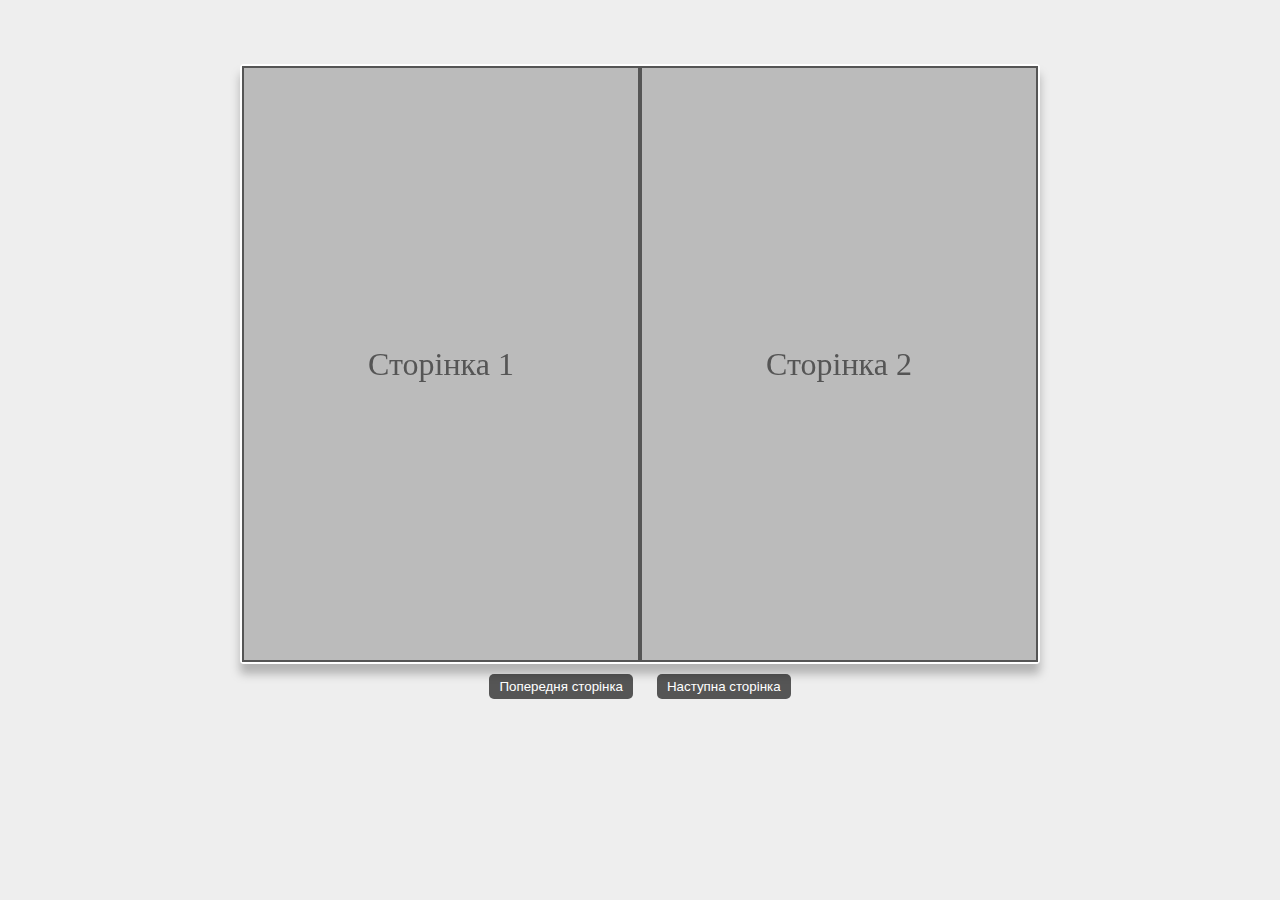
==== index.html @ d7054aa5 "load" ====
<!DOCTYPE html>
<html lang="uk">
<head>
    <meta charset="UTF-8">
    <meta name="viewport" content="width=device-width, initial-scale=1.0">
    <title>Журнал "Іменник" 23-26§</title>
    <link rel="stylesheet" href="style.css">
</head>
<body>
    <div id="book">
        <div class="page">
            <div class="page-content">Сторінка 1</div>
        </div>
        <div class="page">
            <div class="page-content">Сторінка 2</div>
        </div>
        <div class="page">
            <div class="page-content">Сторінка 3</div>
        </div>
    </div>

    <button id="prev" onclick="prevPage()">Попередня сторінка</button>
    <button id="next" onclick="nextPage()">Наступна сторінка</button>
    <script src='script.js' defer>
    </script>
</body>
</html>
---- style.css ----
* {
    padding: 0;
    margin: 0 auto;
    box-sizing: border-box;
}

body {
    font-family: 'Verdana', cursive;
    background-color: #eee;
    color: #555;
    text-align: center;
    padding: 4em 0;
    user-select: none;
}

#book {
    position: relative;
    width: 800px;
    height: 600px;
    border: #fff solid 2px;
    border-radius: 4px;
    margin: 0 auto;
    perspective: 630px;
    perspective-origin: center 50px; 
    filter: drop-shadow(0px 10px 5px rgba(0,0,0,0.25));
}

.page {
width: 50%;
height: 100%;
background-color: #bbb;
position: absolute;
top: 0px;
transform-origin: 0% 50%;
transition: transform 0.8s, opacity 0.8s;
border: solid #555 2px;
background-size: cover;
background-position: center;
opacity: 0;
}

.page.active {
display: block;
left: 0;
transform: rotateY(0deg);
opacity: 1;
}

.page.next {
display: block;
left: 50%;
transform: rotateY(0deg);
opacity: 1;
}
.page-content {
width: 100%;
height: 100%;
backface-visibility: hidden;
position: absolute;
top: 0;
left: 0;
display: flex;
justify-content: center;
align-items: center;
font-size: 2em;
}

    .page.flip {
    transform: rotateY(180deg);
    transition: transform 0.8s, opacity 0.8s;
    }

.page:nth-child(1) {
    display: block;
    transform: rotateY(0deg);
}

#prev, #next {
    margin: 10px;
    padding: 5px 10px;
    border: none;
    background-color: #555;
    color: white;
    border-radius: 5px;
    cursor: pointer;
}

#prev:hover, #next:hover {
    background-color: #777;
}
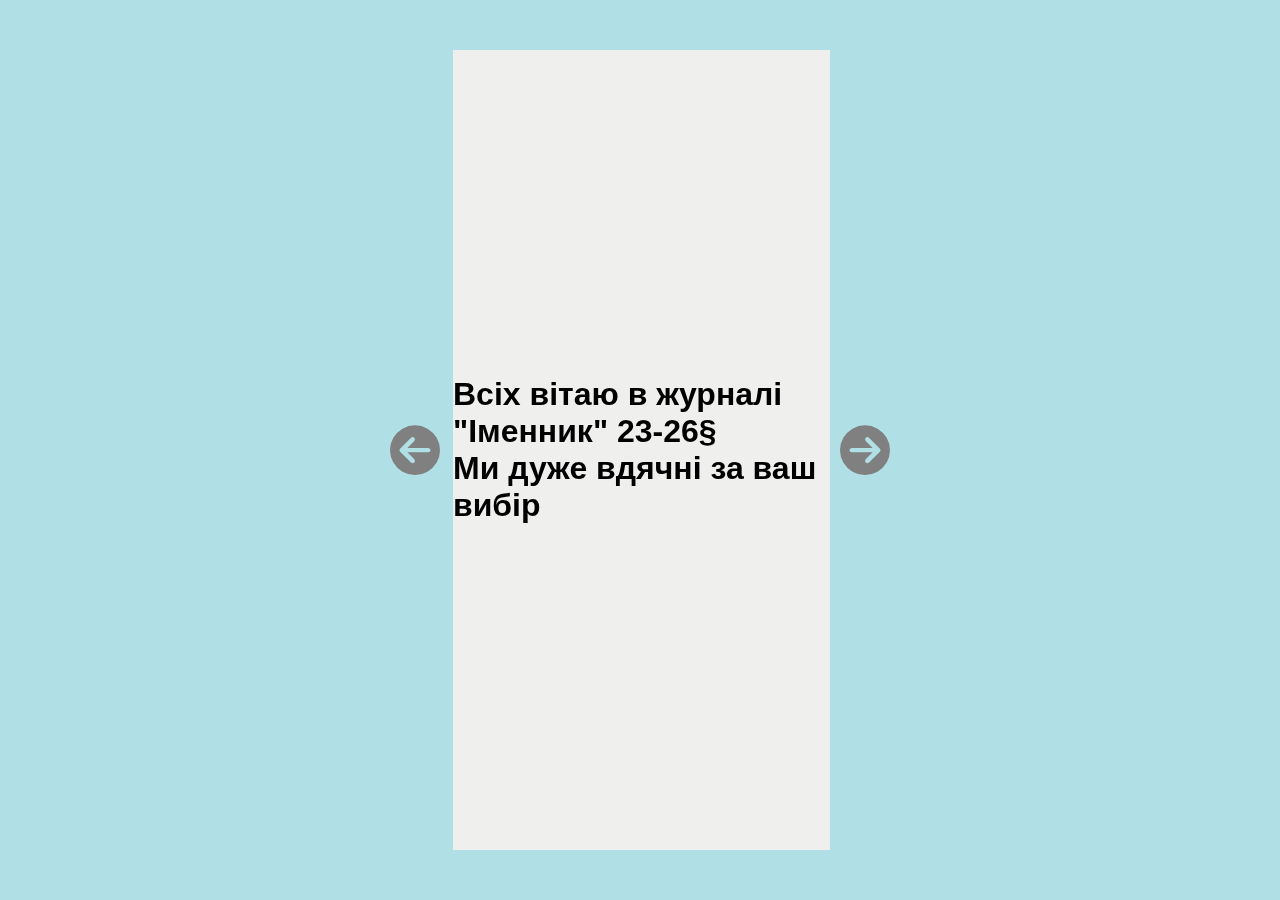
==== commit 1a25da13: "done" ====
--- a/index.html
+++ b/index.html
@@ -1,27 +1,295 @@
 <!DOCTYPE html>
-<html lang="uk">
+<html lang="en">
 <head>
     <meta charset="UTF-8">
+    <meta http-equiv="X-UA-Compatible" content="IE=edge">
     <meta name="viewport" content="width=device-width, initial-scale=1.0">
     <title>Журнал "Іменник" 23-26§</title>
-    <link rel="stylesheet" href="style.css">
+    <style>
+        * {
+    margin: 0;
+    padding: 0;
+    box-sizing: border-box;
+}
+
+body {
+    height: 100vh;
+    display: flex;
+    justify-content: center;
+    align-items: center;
+
+    font-family: sans-serif;
+    background-color: powderblue;
+}
+
+/* Book */
+.book {
+    position: relative;
+    width: 380px;
+    height: 800px;
+    transition: transform 0.5s;
+}
+
+.paper {
+    position: absolute;
+    width: 100%;
+    height: 100%;
+    top: 0;
+    left: 0;
+    perspective: 1500px;
+
+}
+
+.front,
+.back {
+    background-color: rgb(239, 239, 238);
+    position: absolute;
+    width: 100%;
+    height: 100%;
+    top: 0;
+    left: 0;
+    transform-origin: left;
+    transition: transform 0.5s;
+}
+
+.front {
+    z-index: 1;
+    backface-visibility: hidden;
+    border-left: 3px solid powderblue;
+}
+
+.back {
+    z-index: 0;
+}
+
+.front-content,
+.back-content {
+    width: 100%;
+    height: 100%;
+    display: flex;
+    justify-content: center;
+    align-items: center;
+}
+
+.back-content {
+    transform: rotateY(180deg)
+}
+
+/* Paper flip effect */
+.flipped .front,
+.flipped .back {
+    transform: rotateY(-180deg);
+}
+
+/* Controller Buttons */
+button {
+    border: none;
+    background-color: transparent;
+    cursor: pointer;
+    margin: 10px;
+    transition: transform 0.5s;
+}
+
+button:focus {
+    outline: none;
+}
+
+button:hover i {
+    color: #636363;
+}
+
+i {
+    font-size: 50px;
+    color: gray;
+}
+
+#p1 {
+    z-index: 3;
+}
+
+#p2 {
+    z-index: 2;
+}
+
+#p3 {
+    z-index: 1;
+}
+    </style>
+    <link rel="stylesheet" href="https://cdnjs.cloudflare.com/ajax/libs/font-awesome/6.5.1/css/all.min.css" crossorigin="anonymous">
 </head>
 <body>
-    <div id="book">
-        <div class="page">
-            <div class="page-content">Сторінка 1</div>
+    <!-- Previous Button -->
+    <button id="prev-btn">
+        <i class="fas fa-arrow-circle-left"></i>
+    </button>
+
+
+    <div id="book" class="book">
+        <div id="p1" class="paper">
+            <div class="front">
+                <div id="f1" class="front-content">
+                    <h1>Всіх вітаю в журналі "Іменник" 23-26§<br>
+                        Ми дуже вдячні за ваш вибір
+                    </h1>
+                </div>
+            </div>
+            <div class="back">
+                <div id="b1" class="back-content">
+                    <h1>23§. Характеристика частин мови. Службові частини мови. Вигук. <br>
+                        Є різні частини мови. Є самостійні, службові. Але є особлива частина -- вигук. <br>Зараз це буде тут коротко описано: <br>
+                        Самостійні: <br>
+                        Іменник прикметник числівник займенник дієслово прислівник. <br>
+                        Опис: мають лексичне значення, ознаки, мають синтаксичну роль. 
+                    </h1>
+                </div>
+            </div>
         </div>
-        <div class="page">
-            <div class="page-content">Сторінка 2</div>
+        <div id="p2" class="paper">
+            <div class="front">
+                <div id="f2" class="front-content">
+                    <h1>Службові: <br>
+                        Прийменник, сполучник, частка. <br> 
+                        Опис: слугують для "доповнення" самостійних частин. <br>
+                        Вигук: <br>
+                        Звуки людей, тварин, тд, які не є словами. <br>
+                        Детальніше про слова як частини мови вивчає розділ мови морфологія</h1>
+                </div>
+            </div>
+            <div class="back">
+                <div id="b2" class="back-content">
+                    <h1>24§. Іменник як частина мови <br>
+                        Іменник -- самостійна частина мови,  яка обозначає об'єкт або явище і відповідає на питання хто що. <br>
+                        Охарактеризувати Іменник можна за цими ознаками: <br>
+                        Лексичне значення; <br>
+                        Морфологічні ознаки; <br>
+                        Синтаксична роль. <br>
+                        25§. Іменники загальні і власні, конкретні та абстрактні <br>
+                        Настав час детальніше роздивитись види іменників. Ось вони: <br>
+                        
+                    </h1>
+                </div>
+            </div>
         </div>
-        <div class="page">
-            <div class="page-content">Сторінка 3</div>
+        <div id="p3" class="paper">
+            <div class="front">
+                <div id="f3" class="front-content">
+                    
+                </div>
+            </div>
+            <div class="back">
+                <div id="b3" class="back-content">
+                    <h1>26§. Велика буква та лапки в назвах<br>
+                        У власній назві завжди перша з великої літери. <br>
+                        Також детальніше можна ознайомитись з правилами в Українському правописі. <br>
+                        Ще є лапки, якщо є загальна і власна назва, наприклад: сайт "Літак", автобус "Богдан". <br>
+                        Кінець <br>
+                        Подяки: Морозов Р., Радюк В. <br>
+                        Не працювали: Покотило Д., Контурський М.
+                    </h1>
+                </div>
+            </div>
+            <div class="front">
+                <div id="f4" class="front-content">
+                    <h1>Загальна назва <br>
+                        Спільна назва для предметів, істот, явищ тд. Наприклад: дощ, дуб, місто, річка. <br>
+                        Власна назва <br>
+                        Конкретний <br>
+                        Ім'я конкретного предмета, істоти та особи вони починаються завжди з великої літери. Наприклад: Київ, Крим. <br>
+                        Абстрактний <br>
+                        Відчуття, враження, тобто іменники, які не можна відчути.
+                    </h1>
+                </div>
+            </div>
         </div>
     </div>
 
-    <button id="prev" onclick="prevPage()">Попередня сторінка</button>
-    <button id="next" onclick="nextPage()">Наступна сторінка</button>
-    <script src='script.js' defer>
+    <button id="next-btn">
+        <i class="fas fa-arrow-circle-right"></i>
+    </button>
+    <script>
+        // References to DOM Elements
+const prevBtn = document.querySelector("#prev-btn");
+const nextBtn = document.querySelector("#next-btn");
+const book = document.querySelector("#book");
+
+const paper1 = document.querySelector("#p1");
+const paper2 = document.querySelector("#p2");
+const paper3 = document.querySelector("#p3");
+
+// Event Listener
+prevBtn.addEventListener("click", goPrevPage);
+nextBtn.addEventListener("click", goNextPage);
+
+// Business Logic
+let currentLocation = 1;
+let numOfPapers = 3;
+let maxLocation = numOfPapers + 1;
+
+function openBook() {
+    book.style.transform = "translateX(50%)";
+    prevBtn.style.transform = "translateX(-180px)";
+    nextBtn.style.transform = "translateX(180px)";
+}
+
+function closeBook(isAtBeginning) {
+    if(isAtBeginning) {
+        book.style.transform = "translateX(0%)";
+    } else {
+        book.style.transform = "translateX(100%)";
+    }
+    
+    prevBtn.style.transform = "translateX(0px)";
+    nextBtn.style.transform = "translateX(0px)";
+}
+
+function goNextPage() {
+    if(currentLocation < maxLocation) {
+        switch(currentLocation) {
+            case 1:
+                openBook();
+                paper1.classList.add("flipped");
+                paper1.style.zIndex = 1;
+                break;
+            case 2:
+                paper2.classList.add("flipped");
+                paper2.style.zIndex = 2;
+                break;
+            case 3:
+                paper3.classList.add("flipped");
+                paper3.style.zIndex = 3;
+                closeBook(false);
+                break;
+            default:
+                throw new Error("unkown state");
+        }
+        currentLocation++;
+    }
+}
+
+function goPrevPage() {
+    if(currentLocation > 1) {
+        switch(currentLocation) {
+            case 2:
+                closeBook(true);
+                paper1.classList.remove("flipped");
+                paper1.style.zIndex = 3;
+                break;
+            case 3:
+                paper2.classList.remove("flipped");
+                paper2.style.zIndex = 2;
+                break;
+            case 4:
+                openBook();
+                paper3.classList.remove("flipped");
+                paper3.style.zIndex = 1;
+                break;
+            default:
+                throw new Error("unkown state");
+        }
+
+        currentLocation--;
+    }
+}
     </script>
 </body>
 </html>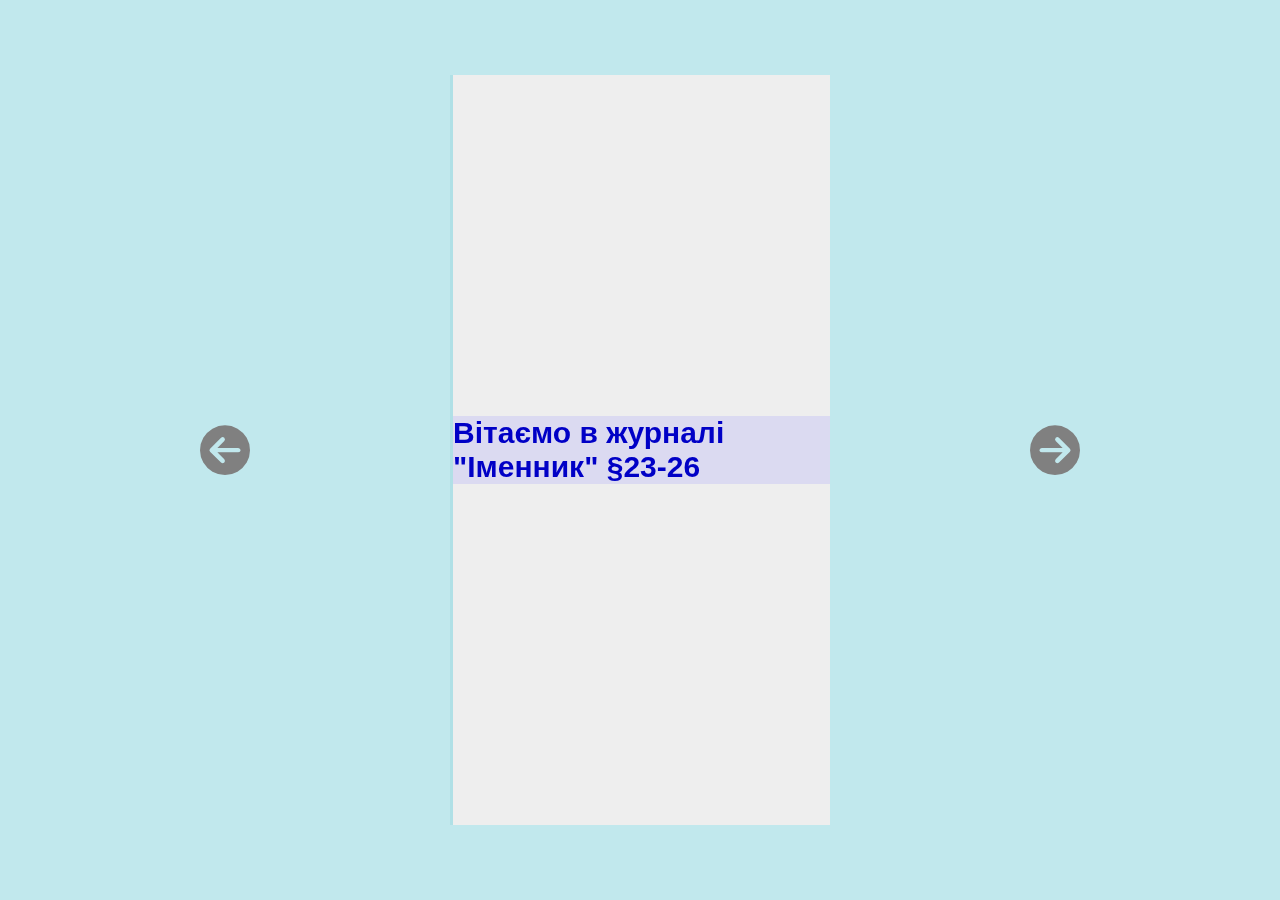
==== commit 9d6b4a50: "done" ====
--- a/index.html
+++ b/index.html
@@ -4,7 +4,7 @@
     <meta charset="UTF-8">
     <meta http-equiv="X-UA-Compatible" content="IE=edge">
     <meta name="viewport" content="width=device-width, initial-scale=1.0">
-    <title>Журнал "Іменник" 23-26§</title>
+    <title>Журнал "Іменник" §23-26</title>
     <style>
         * {
     margin: 0;
@@ -14,19 +14,20 @@
 
 body {
     height: 100vh;
+    width: 100vw;
     display: flex;
     justify-content: center;
     align-items: center;
 
     font-family: sans-serif;
-    background-color: powderblue;
+    background-color: rgb(193, 232, 237);
 }
 
 /* Book */
 .book {
     position: relative;
-    width: 380px;
-    height: 800px;
+    width: 400px;
+    height: 750px;
     transition: transform 0.5s;
 }
 
@@ -40,9 +41,40 @@
 
 }
 
+.front-content h1,
+.back-content h1 {
+    font-size: 30px;
+    font-weight: bold;
+    color: rgb(0, 0, 198);
+    background-color: rgba(176, 172, 249, 0.306);
+}
+
+.front-content h2,
+.back-content h2 {
+    font-size: 25px;
+    font-weight: bold;
+}
+
+.front-content p,
+.back-content p {
+    font-size: 20px;
+    font-weight: bold;
+}
+
+li {
+    font-size: 20px;
+    font-weight: bold;
+}
+
+.front-content ul,
+.back-content ul {
+    padding-left: 20px;
+    list-style-position: inside;
+}
+
 .front,
 .back {
-    background-color: rgb(239, 239, 238);
+    background-color: rgb(238, 238, 238);
     position: absolute;
     width: 100%;
     height: 100%;
@@ -69,10 +101,20 @@
     display: flex;
     justify-content: center;
     align-items: center;
+    flex-direction: column;
 }
 
 .back-content {
     transform: rotateY(180deg)
+}
+
+.margin {
+    margin-bottom: 15px;
+    margin-left: 20px;
+}
+
+.super-margin {
+    margin-bottom: 45px;
 }
 
 /* Paper flip effect */
@@ -86,7 +128,7 @@
     border: none;
     background-color: transparent;
     cursor: pointer;
-    margin: 10px;
+    margin: 200px;
     transition: transform 0.5s;
 }
 
@@ -118,7 +160,6 @@
     <link rel="stylesheet" href="https://cdnjs.cloudflare.com/ajax/libs/font-awesome/6.5.1/css/all.min.css" crossorigin="anonymous">
 </head>
 <body>
-    <!-- Previous Button -->
     <button id="prev-btn">
         <i class="fas fa-arrow-circle-left"></i>
     </button>
@@ -128,76 +169,100 @@
         <div id="p1" class="paper">
             <div class="front">
                 <div id="f1" class="front-content">
-                    <h1>Всіх вітаю в журналі "Іменник" 23-26§<br>
-                        Ми дуже вдячні за ваш вибір
-                    </h1>
+                    <h1>Вітаємо в журналі "Іменник" §23-26</h1>
                 </div>
             </div>
             <div class="back">
                 <div id="b1" class="back-content">
-                    <h1>23§. Характеристика частин мови. Службові частини мови. Вигук. <br>
-                        Є різні частини мови. Є самостійні, службові. Але є особлива частина -- вигук. <br>Зараз це буде тут коротко описано: <br>
-                        Самостійні: <br>
-                        Іменник прикметник числівник займенник дієслово прислівник. <br>
-                        Опис: мають лексичне значення, ознаки, мають синтаксичну роль. 
-                    </h1>
+                    <h1 class="margin">§23. Характеристика частин мови. Службові частини мови. Вигук. <br></h1>
+                    <p class="margin">Існують різні частини мови. Є самостійні, службові. Але є особлива частина -- вигук. <br>Зараз це буде тут коротко описано. <br></p>
+                        <h2 class="margin">Самостійні:</h2>
+                        <ul class="margin">
+                            <li>прикметник</li>
+                            <li>числівник</li>
+                            <li>займенник</li>
+                            <li>дієслово</li>
+                            <li>прислівник</li>
+                        </ul>
+                        <p class="margin">Опис: мають лексичне значення, ознаки, мають синтаксичну роль.</p>
+                        <h2 class="margin">Службові:</h2>
+                        <ul class="margin">
+                            <li>Прийменник</li>
+                            <li>Сполучник</li>
+                            <li>Частка</li>
+                        </ul>
+                        <p>Опис: слугують для "доповнення" самостійних частин.</p>
+                        
                 </div>
             </div>
         </div>
         <div id="p2" class="paper">
             <div class="front">
                 <div id="f2" class="front-content">
-                    <h1>Службові: <br>
-                        Прийменник, сполучник, частка. <br> 
-                        Опис: слугують для "доповнення" самостійних частин. <br>
-                        Вигук: <br>
-                        Звуки людей, тварин, тд, які не є словами. <br>
-                        Детальніше про слова як частини мови вивчає розділ мови морфологія</h1>
+                <h2 class="margin">Вигук:</h2>
+                    <p class="margin">Звуки людей, тварин, тд, які не є словами.</p>
+                    <p class="super-margin">Детальніше про слова як частини мови вивчає розділ мови морфологія</p>
+                    <h1 class="margin">§24. Іменник як частина мови</h1>
+                        <p>Іменник -- самостійна частина мови,  яка обозначає об'єкт або явище і відповідає на питання хто що. <br>
+                           Охарактеризувати іменник можна за цими ознаками:
+                        </p>
+                         <br>
+                        <ul class="super-margin">
+                            <li>Лексичне значення;</li>
+                            <li>Морфологічні ознаки;</li>
+                            <li>Синтаксична роль.</li>
+                        </ul>
+                        <h1 class="margin">§25. Іменники загальні і власні, конкретні та абстрактні</h1>
+                        <p>Настав час детальніше роздивитись види іменників. Ось вони:</p>
+                    
                 </div>
             </div>
             <div class="back">
                 <div id="b2" class="back-content">
-                    <h1>24§. Іменник як частина мови <br>
-                        Іменник -- самостійна частина мови,  яка обозначає об'єкт або явище і відповідає на питання хто що. <br>
-                        Охарактеризувати Іменник можна за цими ознаками: <br>
-                        Лексичне значення; <br>
-                        Морфологічні ознаки; <br>
-                        Синтаксична роль. <br>
-                        25§. Іменники загальні і власні, конкретні та абстрактні <br>
-                        Настав час детальніше роздивитись види іменників. Ось вони: <br>
-                        
-                    </h1>
+                    <ul class="super-margin">
+                        <li>Загальна назва <br>
+                            Спільна назва для предметів, істот, явищ тд. Наприклад: дощ, місто.
+                        </li>
+                        <li>Власна назва <br> 
+                            Ім'я конкретного предмета, істоти та особи вони починаються завжди з великої літери. Наприклад: Київ, Крим.
+                        </li>
+                        <li>Конкретний <br>
+                            Предмети, до яких можемо доторкнутись. Наприклад: диван, джинси
+                        </li>
+                        <li>Абстрактний <br>
+                            Відчуття, враження, іменники, які не можна відчути.
+                        </li>
+                    </ul>
+                    <h1 class="margin">§26. Велика буква та лапки в назвах</h1>
+                    <p class="margin">У власній назві завжди перша з великої літери.</p>
+                    <p class="margin">Також детальніше можна ознайомитись з правилами в Українському правописі.</p>
+                    <p class="margin">Ще є лапки, якщо є загальна і власна назва, наприклад:</p>
+                        <ul>
+                            <li>літак "Мрія"</li>
+                            <li>автобус "Богдан"</li>
+                        </ul>
                 </div>
             </div>
         </div>
         <div id="p3" class="paper">
             <div class="front">
                 <div id="f3" class="front-content">
-                    
+                    f3
                 </div>
             </div>
             <div class="back">
                 <div id="b3" class="back-content">
-                    <h1>26§. Велика буква та лапки в назвах<br>
-                        У власній назві завжди перша з великої літери. <br>
-                        Також детальніше можна ознайомитись з правилами в Українському правописі. <br>
-                        Ще є лапки, якщо є загальна і власна назва, наприклад: сайт "Літак", автобус "Богдан". <br>
-                        Кінець <br>
-                        Подяки: Морозов Р., Радюк В. <br>
-                        Не працювали: Покотило Д., Контурський М.
-                    </h1>
+                    <h1 class="super-margin">Кінець!</h1>
+                    <p>І головне, не переставайте спілкуватись українською!</p>
                 </div>
             </div>
             <div class="front">
                 <div id="f4" class="front-content">
-                    <h1>Загальна назва <br>
-                        Спільна назва для предметів, істот, явищ тд. Наприклад: дощ, дуб, місто, річка. <br>
-                        Власна назва <br>
-                        Конкретний <br>
-                        Ім'я конкретного предмета, істоти та особи вони починаються завжди з великої літери. Наприклад: Київ, Крим. <br>
-                        Абстрактний <br>
-                        Відчуття, враження, тобто іменники, які не можна відчути.
-                    </h1>
+                    <p class="margin">Працювали:</p>
+                    <p class="super-margin">Морозов Р., Радюк В., Кушнаренко М.
+                    </p>
+                    <p class="margin">Не працювали:</p>
+                    <p>Контурський М., Покотило Д.</p>
                 </div>
             </div>
         </div>
@@ -206,8 +271,7 @@
     <button id="next-btn">
         <i class="fas fa-arrow-circle-right"></i>
     </button>
-    <script>
-        // References to DOM Elements
+    <script defer>
 const prevBtn = document.querySelector("#prev-btn");
 const nextBtn = document.querySelector("#next-btn");
 const book = document.querySelector("#book");
@@ -257,7 +321,7 @@
             case 3:
                 paper3.classList.add("flipped");
                 paper3.style.zIndex = 3;
-                closeBook(false);
+                closeBook(false)
                 break;
             default:
                 throw new Error("unkown state");
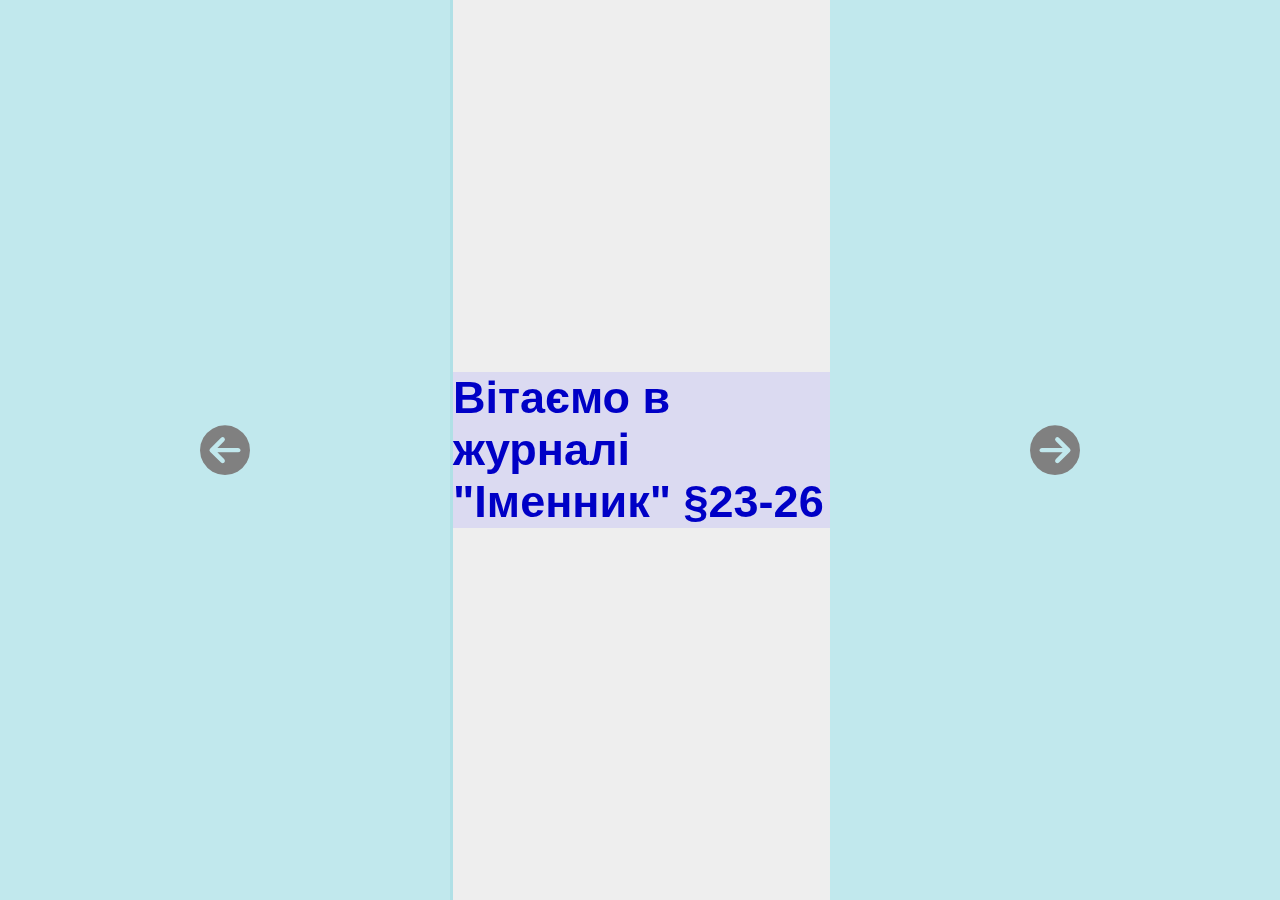
==== commit bba239c9: "upgraded" ====
--- a/index.html
+++ b/index.html
@@ -1,5 +1,5 @@
 <!DOCTYPE html>
-<html lang="en">
+<html lang="ua">
 <head>
     <meta charset="UTF-8">
     <meta http-equiv="X-UA-Compatible" content="IE=edge">
@@ -23,11 +23,10 @@
     background-color: rgb(193, 232, 237);
 }
 
-/* Book */
 .book {
     position: relative;
-    width: 400px;
-    height: 750px;
+    width: 30vw;
+    height: 100vh;
     transition: transform 0.5s;
 }
 
@@ -70,6 +69,10 @@
 .back-content ul {
     padding-left: 20px;
     list-style-position: inside;
+}
+
+#title {
+    font-size: 45px;
 }
 
 .front,
@@ -110,20 +113,17 @@
 
 .margin {
     margin-bottom: 15px;
-    margin-left: 20px;
 }
 
 .super-margin {
     margin-bottom: 45px;
 }
 
-/* Paper flip effect */
 .flipped .front,
 .flipped .back {
     transform: rotateY(-180deg);
 }
 
-/* Controller Buttons */
 button {
     border: none;
     background-color: transparent;
@@ -169,100 +169,89 @@
         <div id="p1" class="paper">
             <div class="front">
                 <div id="f1" class="front-content">
-                    <h1>Вітаємо в журналі "Іменник" §23-26</h1>
+                    <h1 id="title">Вітаємо в журналі <br> "Іменник" §23-26</h1>
                 </div>
             </div>
             <div class="back">
                 <div id="b1" class="back-content">
-                    <h1 class="margin">§23. Характеристика частин мови. Службові частини мови. Вигук. <br></h1>
-                    <p class="margin">Існують різні частини мови. Є самостійні, службові. Але є особлива частина -- вигук. <br>Зараз це буде тут коротко описано. <br></p>
-                        <h2 class="margin">Самостійні:</h2>
+                    <h1 class="margin">§23. Характеристика частин мови. Службові частини мови. Вигук.</h1>
+                    <p class="margin">Усі слова української мови є певними частинами мови: самостійними або службовими. Але є ще вигук, це залишок з раніше переліченого. <br>
+                        Давайте детальніше розберемося:
+                    </p>
+                        <h2 class="margin">Самостійні частини:</h2>
                         <ul class="margin">
+                            <li>іменник</li>
                             <li>прикметник</li>
+                            <li>дієслово</li>
+                            <li>займенник</li>
                             <li>числівник</li>
-                            <li>займенник</li>
-                            <li>дієслово</li>
                             <li>прислівник</li>
                         </ul>
-                        <p class="margin">Опис: мають лексичне значення, ознаки, мають синтаксичну роль.</p>
-                        <h2 class="margin">Службові:</h2>
+                        <p class="margin">Вони мають власне лексичне значення та виконують синтаксичні функції у реченні.</p>
+                        <h2 class="margin">Службові частини:</h2>
                         <ul class="margin">
                             <li>Прийменник</li>
                             <li>Сполучник</li>
                             <li>Частка</li>
                         </ul>
-                        <p>Опис: слугують для "доповнення" самостійних частин.</p>
-                        
+                        <p>Вони виступають як засоби зв'язку між самостійними частинами мови.</p>
+                        <h2 class="margin">Вигук:</h2>
+                    <p class="margin">Звуки людей, тварин, спів, тобто усе, крім вище переліченого.</p>
                 </div>
             </div>
         </div>
         <div id="p2" class="paper">
             <div class="front">
                 <div id="f2" class="front-content">
-                <h2 class="margin">Вигук:</h2>
-                    <p class="margin">Звуки людей, тварин, тд, які не є словами.</p>
-                    <p class="super-margin">Детальніше про слова як частини мови вивчає розділ мови морфологія</p>
+                
                     <h1 class="margin">§24. Іменник як частина мови</h1>
                         <p>Іменник -- самостійна частина мови,  яка обозначає об'єкт або явище і відповідає на питання хто що. <br>
                            Охарактеризувати іменник можна за цими ознаками:
                         </p>
                          <br>
-                        <ul class="super-margin">
-                            <li>Лексичне значення;</li>
-                            <li>Морфологічні ознаки;</li>
-                            <li>Синтаксична роль.</li>
-                        </ul>
-                        <h1 class="margin">§25. Іменники загальні і власні, конкретні та абстрактні</h1>
-                        <p>Настав час детальніше роздивитись види іменників. Ось вони:</p>
+                         <h2 class="margin">Лексичне значення іменника:</h2>
+                         <p class="margin">Лексичне значення іменника визначає його концептуальний зміст. Наприклад, слово "дерево" асоціюється з конкретним предметом у природі.</p>
+                         <h2 class="margin">Морфологічні ознаки іменника:</h2>
+                         <p class="margin">До морфологічних ознак іменника належать рід, число та відмінок. Ці ознаки змінюють форму іменника для вираження різних граматичних значень.</p>
+                         <h2 class="margin">Синтаксична роль іменника:</h2>
+                         <p class="super-margin">У реченні іменник може виступати в ролі підмета, додатка, обставини та інших членів речення. Він може бути основою для розгортання пропозиції.</p>
+                        
                     
                 </div>
             </div>
             <div class="back">
                 <div id="b2" class="back-content">
-                    <ul class="super-margin">
-                        <li>Загальна назва <br>
-                            Спільна назва для предметів, істот, явищ тд. Наприклад: дощ, місто.
-                        </li>
-                        <li>Власна назва <br> 
-                            Ім'я конкретного предмета, істоти та особи вони починаються завжди з великої літери. Наприклад: Київ, Крим.
-                        </li>
-                        <li>Конкретний <br>
-                            Предмети, до яких можемо доторкнутись. Наприклад: диван, джинси
-                        </li>
-                        <li>Абстрактний <br>
-                            Відчуття, враження, іменники, які не можна відчути.
-                        </li>
+                    
+                        <h1 class="margin">§25. Іменники загальні і власні, конкретні та абстрактні</h1>
+                        <p class="margin">Іменники в українській мові можна класифікувати за певними критеріями:</p>
+                        <ul class="super-margin">    
+                            <li>Загальні іменники — слова, що позначають клас схожих предметів або явищ, наприклад, "дерево", "місто".</li>
+                            <li>Власні іменники — унікальні назви, які вживаються для позначення конкретних об'єктів чи осіб, таких як "Київ" або "Дніпро".</li>
+                            <li>Конкретні іменники — слова, що вказують на предмети, які можна сприйняти чуттями: "книга", "яблуко".</li>
+                            <li>Абстрактні іменники— виражають поняття, стани або явища, які не мають фізичної форми, наприклад, "краса", "мудрість".</li>
                     </ul>
-                    <h1 class="margin">§26. Велика буква та лапки в назвах</h1>
-                    <p class="margin">У власній назві завжди перша з великої літери.</p>
-                    <p class="margin">Також детальніше можна ознайомитись з правилами в Українському правописі.</p>
-                    <p class="margin">Ще є лапки, якщо є загальна і власна назва, наприклад:</p>
-                        <ul>
-                            <li>літак "Мрія"</li>
-                            <li>автобус "Богдан"</li>
-                        </ul>
+                    <h1 class="super-margin">§26. Велика буква та лапки в назвах</h1>
                 </div>
             </div>
         </div>
         <div id="p3" class="paper">
-            <div class="front">
-                <div id="f3" class="front-content">
-                    f3
-                </div>
-            </div>
             <div class="back">
                 <div id="b3" class="back-content">
-                    <h1 class="super-margin">Кінець!</h1>
-                    <p>І головне, не переставайте спілкуватись українською!</p>
+                    <h1 class="margin">Кінець!</h1>
+                    <p class="super-margin">І головне, не переставайте спілкуватись українською!</p>
+                    <p class="margin">Дякую за допомогу при створенні:</p>
+                    <p>Морозов Р., Радюк В., Кушнаренко М.
+                    </p>
                 </div>
             </div>
             <div class="front">
                 <div id="f4" class="front-content">
-                    <p class="margin">Працювали:</p>
-                    <p class="super-margin">Морозов Р., Радюк В., Кушнаренко М.
-                    </p>
-                    <p class="margin">Не працювали:</p>
-                    <p>Контурський М., Покотило Д.</p>
+                    <p class="margin">В українській мові велика буква використовується на початку власних назв.</p>
+                    <p>Це стосується імен осіб, географічних назв, назв установ, брендів тощо.</p>
+                    <p class="super-margin">У випадку вживання лапок, вони використовуються для виділення конкретної частини зі загальної назви або для надання слову додаткового значення. <br>
+                        Наприклад, сайт "Новини" використовує лапки для підкреслення, що "Новини" є назвою сайту, а не просто словом. </p>
+                    <p class="super-margin">Але! Якщо ж власна назва стоїть сама, лапки не потрібні: місто Київ, річка Дніпро.</p>
+                    <p class="margin">Пам'ятайте, що правильне використання великої літери та лапок не тільки допомагає уникнути непорозумінь, але й показує повагу до назв та їх власників.</p>
                 </div>
             </div>
         </div>
@@ -280,11 +269,9 @@
 const paper2 = document.querySelector("#p2");
 const paper3 = document.querySelector("#p3");
 
-// Event Listener
 prevBtn.addEventListener("click", goPrevPage);
 nextBtn.addEventListener("click", goNextPage);
 
-// Business Logic
 let currentLocation = 1;
 let numOfPapers = 3;
 let maxLocation = numOfPapers + 1;
@@ -336,16 +323,16 @@
             case 2:
                 closeBook(true);
                 paper1.classList.remove("flipped");
-                paper1.style.zIndex = 3;
+                paper1.style.zIndex = 4;
                 break;
             case 3:
                 paper2.classList.remove("flipped");
-                paper2.style.zIndex = 2;
+                paper2.style.zIndex = 3;
                 break;
             case 4:
+                paper3.classList.remove("flipped");
+                paper3.style.zIndex = 2;
                 openBook();
-                paper3.classList.remove("flipped");
-                paper3.style.zIndex = 1;
                 break;
             default:
                 throw new Error("unkown state");
